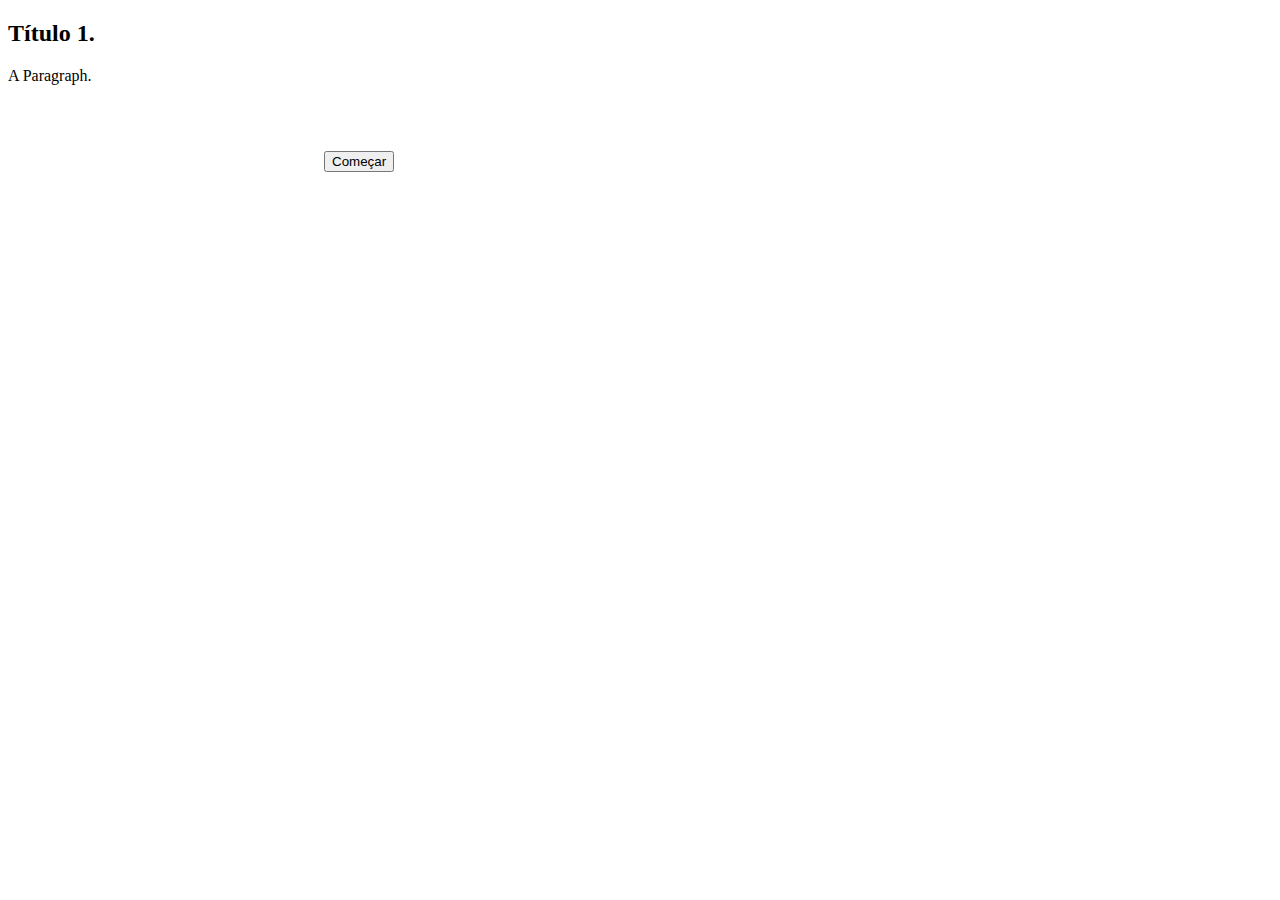
==== index.html @ aed96982 "BtnNext1" ====
<!DOCTYPE html>

<html>
<head>
    <meta charset="utf-8">
    <title>QUIZ</title>
    <link rel="stylesheet" type="text/css" href="stylesheet/style.css">
</head>
<body>

<h2 id="Titulo">Título 1.</h2>

<p id="demos">A Paragraph.</p>

<div class="grid" id="grid">
<ul>
  <li>
    <input type="checkbox" id="check_1" name="check_1" value="0">
    <label for="check_1">a. Alternativa A</label>
  </li>
  <li>
    <input type="checkbox" id="check_2" name="check_2" value="1">
    <label for="check_2">b. Alternativa B</label>
  </li>
  <li>
    <input type="checkbox" id="check_3" name="check_3" value="2">
    <label for="check_3">c. Alternativa C</label>
  </li>
  <li>
    <input type="checkbox" id="check_4" name="check_4" value="3">
    <label for="check_4">d. Alternativa D</label>
  </li>
</ul>
</div>



<div><button id="next" type="button" onclick="myFunction()">Começar</button></div>

<script src="javascript/script.js"></script>

</body>
</html>
---- stylesheet/style.css ----
ul {
    padding: 0;
    margin: 0;
    clear: both;
  }
  
  li {
    list-style-type: none;
    list-style-position: outside;
    padding: 10px;
    float: left;
  }
  
  input[type="checkbox"]:not(:checked), 
  input[type="checkbox"]:checked {
    position: absolute;
    left: -9999%;
  }
  
  input[type="checkbox"] + label {
    display: inline-block;
    padding: 10px;
    cursor: pointer;
    border: 1px solid #A3143D;
    color: #A3143D;
    background-color: #FFF9FA;
    margin-bottom: 10px;
    border-radius: 8px;
  }
  
  input[type="checkbox"]:checked + label {
    border: 1px solid white;
    color: white;
    background-color: #5B0B22;
  }
  
  .grid{
      display: grid;
      grid-template-columns: 1fr;
      display: none;
  }
  
  div{
      margin:auto;
      width:50%;
      padding: 50px;
  }
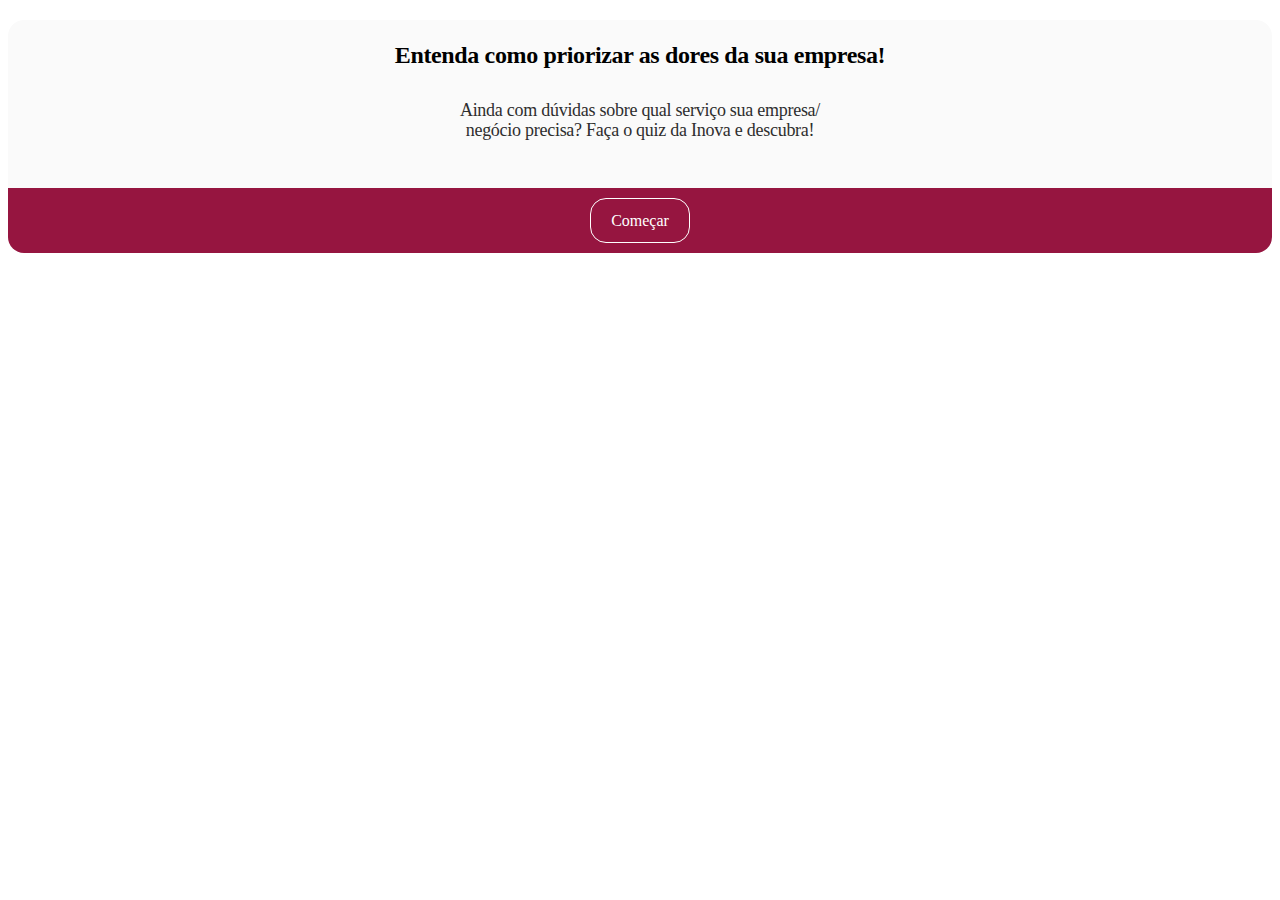
==== commit 425138f6: "CodWP" ====
--- a/index.html
+++ b/index.html
@@ -8,35 +8,43 @@
 </head>
 <body>
 
-<h2 id="Titulo">Título 1.</h2>
-
-<p id="demos">A Paragraph.</p>
-
-<div class="grid" id="grid">
-<ul>
-  <li>
-    <input type="checkbox" id="check_1" name="check_1" value="0">
-    <label for="check_1">a. Alternativa A</label>
-  </li>
-  <li>
-    <input type="checkbox" id="check_2" name="check_2" value="1">
-    <label for="check_2">b. Alternativa B</label>
-  </li>
-  <li>
-    <input type="checkbox" id="check_3" name="check_3" value="2">
-    <label for="check_3">c. Alternativa C</label>
-  </li>
-  <li>
-    <input type="checkbox" id="check_4" name="check_4" value="3">
-    <label for="check_4">d. Alternativa D</label>
-  </li>
-</ul>
-</div>
-
-
-
-<div><button id="next" type="button" onclick="myFunction()">Começar</button></div>
-
+  <div class="container">
+    <h2  class="csstitulo" id="Titulo">Entenda como priorizar as dores da sua empresa!</h2>
+  
+  <p id="demos">Ainda com dúvidas sobre qual serviço sua empresa/<br>negócio precisa? Faça o quiz da Inova e descubra!</p>
+  
+  <div class="grid" id="grid">
+  <ul></ul>
+    <li class="listItem">
+      <input type="checkbox" id="check_1" name="check_1" value="0">
+      <label class="question-label" for="check_1">a. Alternativa A</label>
+    </li>
+    <li class="listItem">
+      <input type="checkbox" id="check_2" name="check_2" value="1">
+      <label class="question-label" for="check_2">b. Alternativa B</label>
+    </li>
+    <li class="listItem">
+      <input type="checkbox" id="check_3" name="check_3" value="2">
+      <label class="question-label" for="check_3">c. Alternativa C</label>
+    </li>
+    <li class="listItem">
+      <input type="checkbox" id="check_4" name="check_4" value="3">
+      <label class="question-label" for="check_4">d. Alternativa D</label>
+    </li>
+  </ul>
+  </div>
+  
+  <div class="image">
+    <img id="image-result" src="http://novosite.inovaej.com.br/wp-content/uploads/2022/01/Group.svg" class="imagem" alt="">
+  </div>
+  
+  
+  
+  <div id="boxbtn" class="boxbtn"><button id="next" class="btnnext btncss" type="button" onclick="myFunction()">Começar</button></div>
+  <div id="boxfinan"><button id="finan" class="finan" type="button" href="">Financeiro</button></div>
+  <div id="boxmarkt"><button id="markt" class="markt" type="button" href="">Marketing</button></div>
+  <div id="boxproc"><button id="proc" class="proc" type="button" href="">Processos</button></div>
+  </div>
 <script src="javascript/script.js"></script>
 
 </body>
--- a/stylesheet/style.css
+++ b/stylesheet/style.css
@@ -1,47 +1,189 @@
 ul {
-    padding: 0;
-    margin: 0;
-    clear: both;
-  }
-  
-  li {
-    list-style-type: none;
-    list-style-position: outside;
-    padding: 10px;
-    float: left;
-  }
-  
-  input[type="checkbox"]:not(:checked), 
-  input[type="checkbox"]:checked {
-    position: absolute;
-    left: -9999%;
-  }
-  
-  input[type="checkbox"] + label {
-    display: inline-block;
-    padding: 10px;
-    cursor: pointer;
-    border: 1px solid #A3143D;
-    color: #A3143D;
-    background-color: #FFF9FA;
-    margin-bottom: 10px;
-    border-radius: 8px;
-  }
-  
-  input[type="checkbox"]:checked + label {
-    border: 1px solid white;
-    color: white;
-    background-color: #5B0B22;
-  }
-  
-  .grid{
-      display: grid;
-      grid-template-columns: 1fr;
-      display: none;
-  }
-  
-  div{
-      margin:auto;
-      width:50%;
-      padding: 50px;
-  }+  padding: 0;
+  margin: 0;
+  clear: both;
+}
+
+li {
+  list-style-type: none;
+  list-style-position: outside;
+  padding: 10px;
+  float: left;
+}
+
+input[type="checkbox"]:not(:checked), 
+input[type="checkbox"]:checked {
+  position: absolute;
+  left: -9999%;
+}
+
+input[type="checkbox"] + label {
+  display: inline-block;
+  padding: 10px;
+  cursor: pointer;
+  border: 1px solid #A3143D;
+  color: #A3143D;
+  background-color: #FFF9FA;
+  margin-bottom: 10px;
+  border-radius: 8px;
+}
+
+input[type="checkbox"]:checked + label {
+  border: 1px solid white;
+  color: white;
+  background-color: #5B0B22;
+}
+
+.grid{
+    display: grid;
+    grid-template-columns: 1fr;
+    display: none;
+}
+.container{
+    background-color: #FAFAFA;
+    border-radius: 16px;
+  -moz-border-radius: 16px;
+  webkit-border-radius: 16px;
+}
+
+.div{
+    margin:auto;
+    width:50%;
+    padding: 50px;
+}
+
+.imagem{
+  display: none;
+}
+.image{
+  display: flex;
+  flex-direction: row;
+  justify-content: center;
+  align-items: center;
+  padding: 10px
+}
+
+
+
+.btnnext{
+  border: solid 1px #ffffff;
+  border-radius: 16px;
+  padding-top: 5px;
+  padding-bottom: 5px;
+  padding-right: 20px;
+  padding-left: 20px;
+  background: #961540;
+  color: #ffffff;
+  font-family: 'Source Sans Pro';
+  font-style: normal;
+  font-weight: 400;
+  font-size: 16px;
+  line-height: 33px;
+  margin: auto;
+}
+
+.boxbtn{
+  clear: both;
+  background: #961540;
+  padding-top: 10px;
+  padding-bottom: 10px;
+  display: flex;
+  flex-direction: row;
+  justify-content: center;
+  align-items: center;
+  border-radius: 0px 0px 16px 16px;
+  -moz-border-radius: 0px 0px 16px 16px;
+  webkit-border-radius: 0px 0px 16px 16px;
+}
+
+
+
+.csstitulo{
+font-family: zona-pro;
+font-style: normal;
+font-weight: 700;
+line-height: 50px;
+letter-spacing: -0.015em;
+text-align: center;
+padding:  10px 10px 0px 10px;
+}
+
+#boxproc{
+  display: none;
+  background: #961540!important;
+}
+
+#boxfinan{
+  display: none;
+}
+
+#boxmarkt{
+  display: none;
+}
+
+#demos{
+  font-family: Source Sans Pro;
+  font-size: 18px;
+  font-style: normal;
+  font-weight: 400;
+  line-height: 20px;
+  letter-spacing: -0.015em;
+  text-align: center;
+  color: #2e2e2e;
+  padding:  0px 0px 10px 0px;
+}
+
+.finan{
+border: solid 1px #ffffff;
+  border-radius: 16px;
+  padding-top: 5px;
+  padding-bottom: 5px;
+  padding-right: 20px;
+  padding-left: 20px;
+  background: #961540;
+  color: #ffffff;
+  font-family: 'Source Sans Pro';
+  font-style: normal;
+  font-weight: 400;
+  font-size: 16px;
+  line-height: 33px;
+  margin: auto;
+  display: none;
+
+}
+
+.markt{
+border: solid 1px #ffffff;
+  border-radius: 16px;
+  padding-top: 5px;
+  padding-bottom: 5px;
+  padding-right: 20px;
+  padding-left: 20px;
+  background: #961540;
+  color: #ffffff;
+  font-family: 'Source Sans Pro';
+  font-style: normal;
+  font-weight: 400;
+  font-size: 16px;
+  line-height: 33px;
+  margin: auto;
+  display: none;
+
+}
+
+.proc{
+border: solid 1px #ffffff;
+  border-radius: 16px;
+  padding-top: 5px;
+  padding-bottom: 5px;
+  padding-right: 20px;
+  padding-left: 20px;
+  background: #961540;
+  color: #ffffff;
+  font-family: 'Source Sans Pro';
+  font-style: normal;
+  font-weight: 400;
+  font-size: 16px;
+  line-height: 33px;
+  margin: auto;
+}
